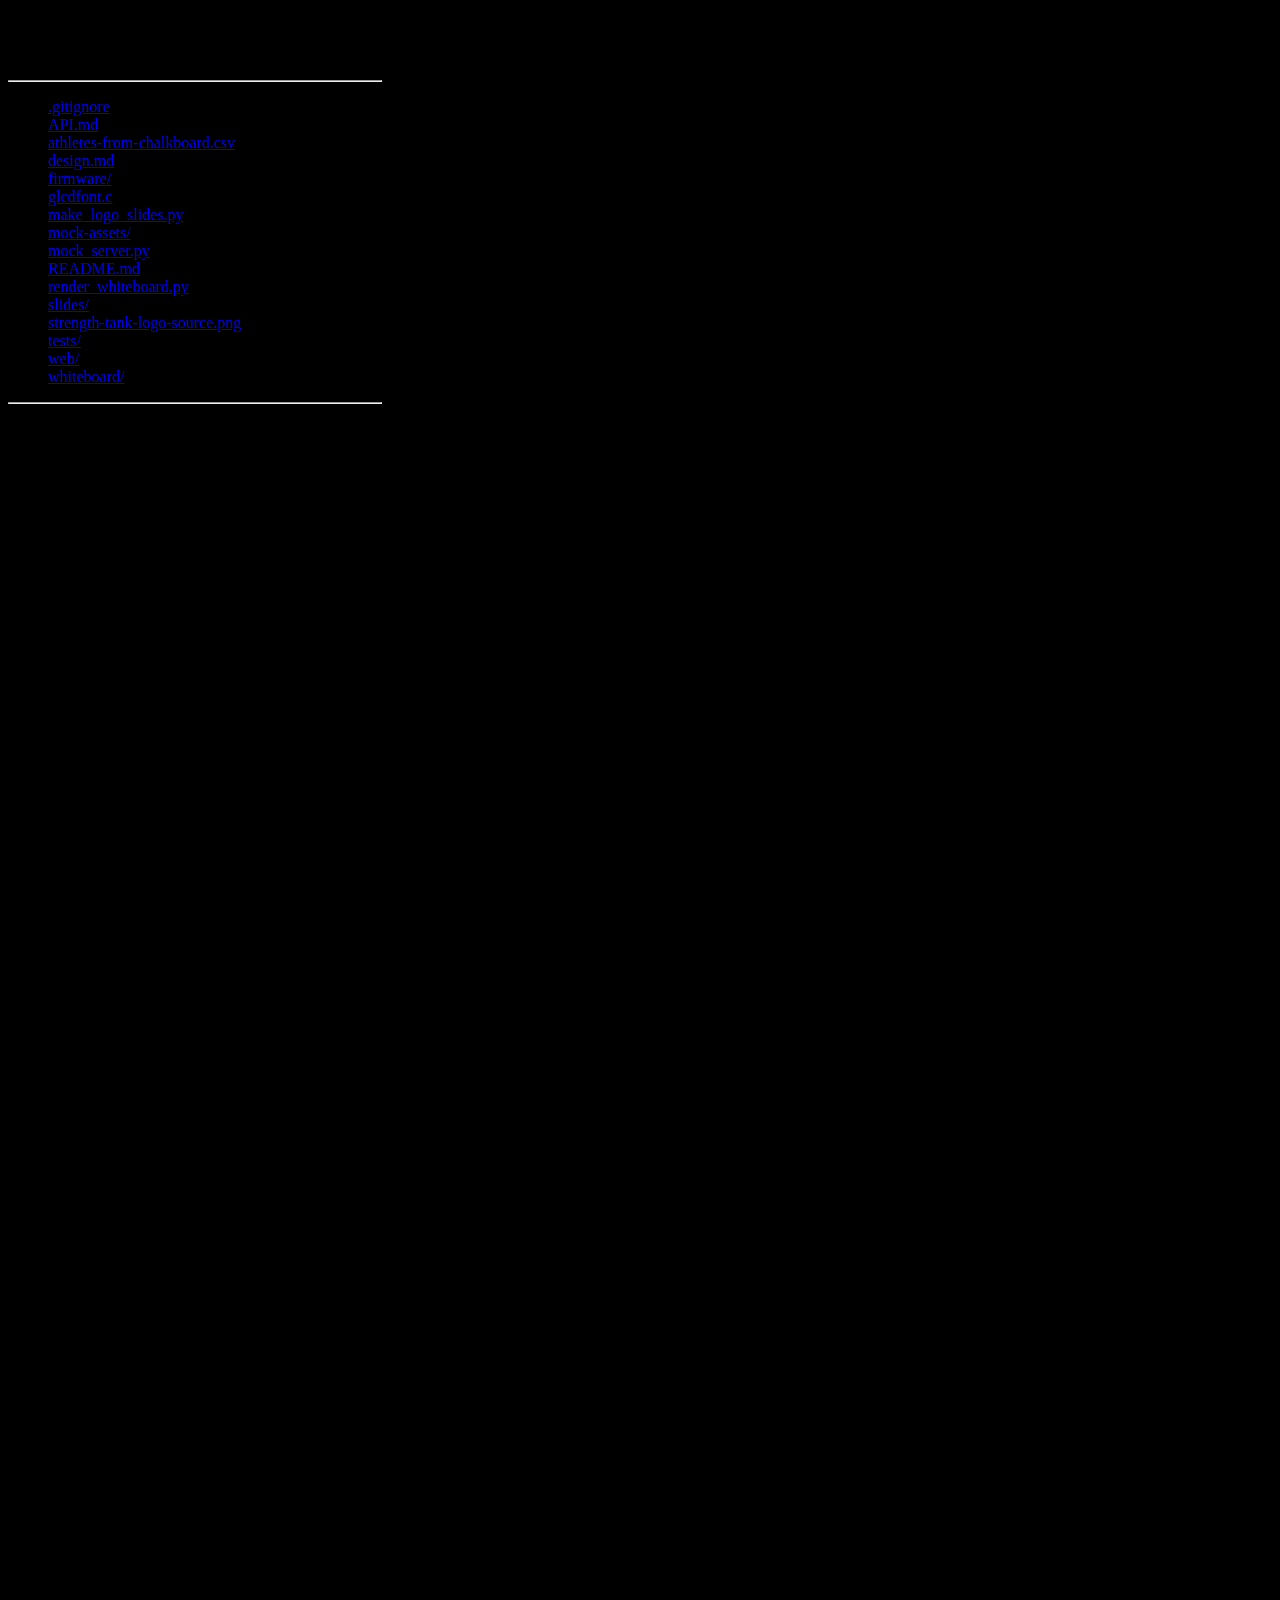
==== tests/e2e/phone.html @ 3e49f477 "Strength Tank LED wall: web console, mock API and ESP32-S3 firmware A 256x96 wall of twelve 64x32 P5" ====
<!doctype html>
<meta charset="utf-8">
<title>phone width</title>
<style>body{margin:0;background:#000} iframe{border:0;width:390px;height:1700px;display:block}</style>
<iframe id="f"></iframe>
<script>
// phone.html#tab or phone.html#tab&act=name: the act puts the page in a state worth a screenshot.
const [tab, ...rest] = location.hash.slice(1).split('&');
const params = new URLSearchParams(rest.join('&'));
const act = params.get('act');
const PIN = '246813';
// The frame shares this page's session storage, so the console starts with the PIN remembered.
if (params.get('pin')) sessionStorage.setItem('wall_admin_pin', params.get('pin'));
const f = document.getElementById('f');
f.src = '/#' + tab;
const put = (path, body, pin) =>
  fetch(path, { method: 'PUT', body: JSON.stringify(body), headers: { 'Content-Type': 'application/json', 'X-Admin-Pin': pin } });
const acts = {
  // Raise one lift and break another, so the save bar, the green "new PR" outline and
  // the red invalid box all show.
  unsaved(doc) {
    const inputs = doc.querySelectorAll('#ath-table td.num input');
    inputs[0].value = '95';
    inputs[0].dispatchEvent(new Event('input', { bubbles: true }));
    inputs[1].value = '112.3';
    inputs[1].dispatchEvent(new Event('input', { bubbles: true }));
  },
  find(doc) {
    const q = doc.getElementById('ath-filter');
    q.value = 'jess';
    q.dispatchEvent(new Event('input', { bubbles: true }));
  },
  diag(doc) {
    doc.getElementById('diag').open = true;
    doc.getElementById('diag').scrollIntoView();
  },
  // Someone else saves first: the save bar offers "Load the latest" and the edit stays.
  async stale(doc) {
    const input = doc.querySelector('#ath-table td.num input');
    input.value = '99';
    input.dispatchEvent(new Event('input', { bubbles: true }));
    const now = await (await fetch('/api/athletes')).json();
    await put('/api/athletes', now, PIN);
    doc.getElementById('ath-save').click();
  },
  // Five wrong PINs from this computer, then a save: the lockout banner.
  async locked(doc) {
    for (let i = 0; i < 5; i++) await put('/api/settings', { brightness: 40 }, '000000');
    const input = doc.querySelector('#ath-table td.num input');
    input.value = '99';
    input.dispatchEvent(new Event('input', { bubbles: true }));
    doc.getElementById('ath-save').click();
  },
};
f.addEventListener('load', () => {
  if (!acts[act]) return;
  const doc = f.contentDocument;
  const wait = () => (doc.querySelector('#ath-table tbody tr') ? acts[act](doc) : setTimeout(wait, 50));
  wait();
});
</script>
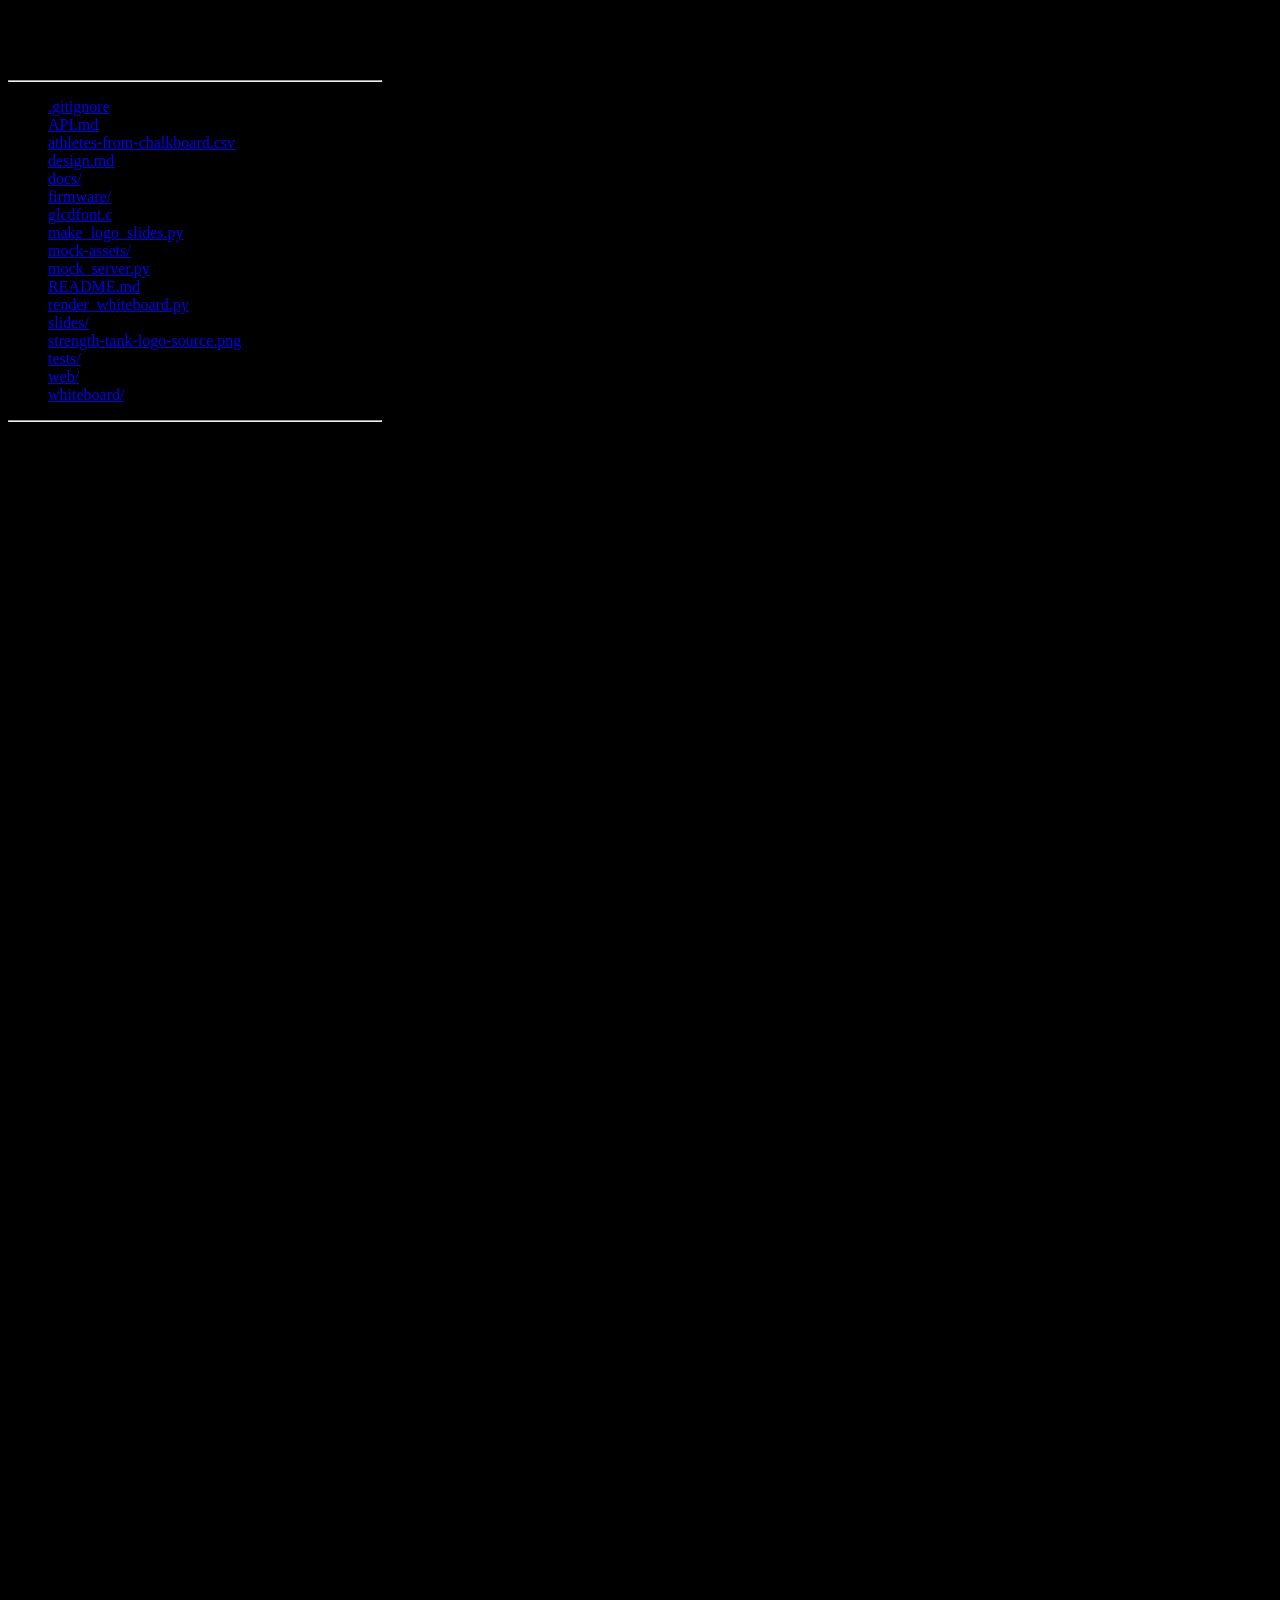
==== commit a3e1685b: "Add announcements, New PRs, display schedule, power settings and wiring guide - Announcements ("Noti" ====
--- a/tests/e2e/phone.html
+++ b/tests/e2e/phone.html
@@ -12,9 +12,14 @@
 // The frame shares this page's session storage, so the console starts with the PIN remembered.
 if (params.get('pin')) sessionStorage.setItem('wall_admin_pin', params.get('pin'));
 const f = document.getElementById('f');
-f.src = '/#' + tab;
-const put = (path, body, pin) =>
-  fetch(path, { method: 'PUT', body: JSON.stringify(body), headers: { 'Content-Type': 'application/json', 'X-Admin-Pin': pin } });
+const put = (path, body, pin, method = 'PUT') =>
+  fetch(path, { method, body: JSON.stringify(body), headers: { 'Content-Type': 'application/json', 'X-Admin-Pin': pin } });
+// Run before the console loads, so it opens on the state the screenshot is for.
+const before = {
+  // The real wall switched off by hand: the Wall tab says so and the preview carries on.
+  asleep: () => put('/api/control', { action: 'sleep' }, PIN, 'POST'),
+};
+Promise.resolve(before[act]?.()).finally(() => (f.src = '/#' + tab));
 const acts = {
   // Raise one lift and break another, so the save bar, the green "new PR" outline and
   // the red invalid box all show.
@@ -29,6 +34,49 @@
     const q = doc.getElementById('ath-filter');
     q.value = 'jess';
     q.dispatchEvent(new Event('input', { bubbles: true }));
+  },
+  // The schedule card mid-edit: switched on, Sunday off, a second Saturday time, and
+  // Tuesday ending before it starts, so the inline error shows.
+  schedule(doc) {
+    const fire = (el, type) => el.dispatchEvent(new Event(type, { bubbles: true }));
+    doc.getElementById('sch-enabled').click();
+    doc.querySelector('#sch-day-sun input[type="checkbox"]').click();
+    doc.querySelector('#sch-day-sat button.add').click();
+    const tue = doc.querySelectorAll('#sch-day-tue input[type="time"]');
+    tue[1].value = '04:30';
+    fire(tue[1], 'input');
+    doc.getElementById('sch-card').scrollIntoView();
+  },
+  // Wall tab: the preview held on the New PRs screen with several lifts. Rotation tab: the
+  // New PRs row scrolled into view.
+  newprs(doc) {
+    if (tab === 'rotation') {
+      const row = [...doc.querySelectorAll('#rot-list li')].find((li) => li.querySelector('.title')?.textContent === 'New PRs');
+      return row ? row.scrollIntoView() : setTimeout(() => acts.newprs(doc), 50);
+    }
+    const b = [...doc.querySelectorAll('#pv-strip button')].find((x) => /^New PR: the_peoples_master/.test(x.title));
+    if (!b) return setTimeout(() => acts.newprs(doc), 50);
+    b.click();
+  },
+  // Notices: the first announcement mid-edit with curly quotes, a dash and an emoji, so the
+  // "shows as ?" warning and its "Replace with plain characters" button show.
+  ascii(doc) {
+    const t = doc.querySelector('#ann-list textarea');
+    if (!t) return setTimeout(() => acts.ascii(doc), 50);
+    t.value = 'Don\u2019t miss \u201cFight Gone Bad\u201d on Friday \u2014 \ud83d\udcaa';
+    t.dispatchEvent(new Event('input', { bubbles: true }));
+    t.closest('li').scrollIntoView();
+  },
+  // Wall tab: the preview held on the second announcement (dots under the text). Rotation
+  // tab: the Announcements row scrolled into view.
+  announce(doc) {
+    if (tab === 'rotation') {
+      const row = [...doc.querySelectorAll('#rot-list li')].find((li) => li.querySelector('.title')?.textContent === 'Announcements');
+      return row ? row.scrollIntoView() : setTimeout(() => acts.announce(doc), 50);
+    }
+    const b = [...doc.querySelectorAll('#pv-strip button')].find((x) => x.title === 'Announcement 3 of 3');
+    if (!b) return setTimeout(() => acts.announce(doc), 50);
+    b.click();
   },
   diag(doc) {
     doc.getElementById('diag').open = true;
